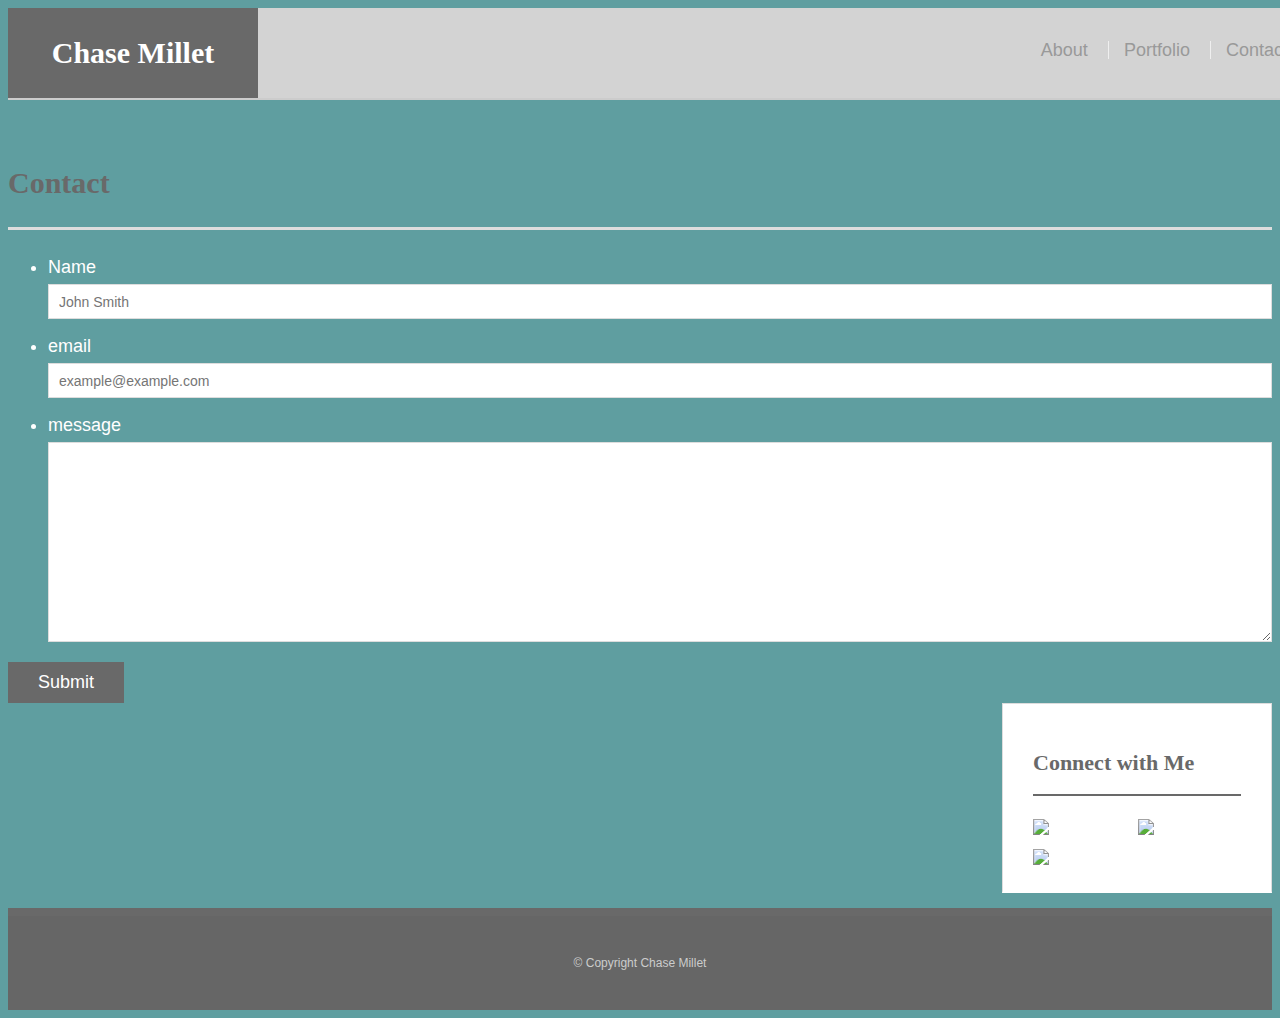
==== portfolio.html @ 20c0e78d "update" ====
<!DOCTYPE html>
<html>
<head>
	<title>About Me</title>
	<link rel="stylesheet" type="text/css" href="http://meyerweb.com/eric/tools/css/reset/">
	<link rel="stylesheet" type="text/css" href="style.css">
</head>
<body>
		<header id="masthead">
		<div class="container"></div>
			<a heref="index.html" id="logo"> Chase Millet</a>
				<nav>
					<a href="index.html">About
					</a>
					<a href="portfolio.html">
					Portfolio</a>
					<a href="contact.html">
					Contact</a>
				</nav>
			</div>
		</header>

	<div id="main-container" class="container"></div>
			<section class="main-container">
				<h1>Contact</h1>

				<form id="contact-form">
					<ul>
						<li>
							<label for="name">Name</label>
							<input type="text" name="name" id="name" 
							placeholder="John Smith"
							required="required">
						</li>
						<li>
							<label for="email">email</label>
							<input type="text" name="email" id="name" 
							placeholder="example@example.com"
							required="required">
						</li>
						<li>
							<label for="message">message</label>
							<textarea id="message" name="message"
							required="required"></textarea>
						</li>
					</ul>
					<input type="submit" name="submit">
				</form>

			



			</section>

			<section class="sidebar">
				<div id="connect">
					<h2>Connect with Me</h2>

					<img src="Facebook.png" class="social" alt="Facebook">
					<img src="google.png" class="social" alt="google">
					<img src="linkedin.png" class="social" alt="linkedin">

				</div>
			</section>
	</div>

	<footer>
		<div class="container">
			&copy; Copyright Chase Millet

		</div>

	</footer>

</body>
</html>
---- style.css ----
* {
    box-sizing: border-box;
}
body{
    background: url("../images/ep_naturalwhite.png");
    font-size: 18px;
    line-height: 34px;
    font-family: 'Arial', 'Helvetica Neue', Helvetica,
        sans-serif;
        color: white;
        background-color: cadetblue;
}
.container{
    width: 100%;
    max-width: 960px;
    margin: 0 auto;
    clear: both;
}
h1, h2, h3, p {
    margin-bottom: 20px;
}
p:last-child {
    margin-bottom: 0;
}
h1, h2, h3{
    font-family: 'Georgia', Times, Times New Roman, 
        serif;
        font-weight: 700;
        color: #696969;
}
h1{
    font-size: 30px;
    line-height: 49px;
    border-bottom: 3px solid #DDD;
    padding-bottom: 20px;
}
h2, h3{
    font-size: 22px;
}
/*header*/
#masthead{
    background: lightgray;
    margin: 0 0 30px;
    z-index: 99;
    color: #FFF;
    overflow: auto;
    border-bottom: 2px solid #CCC;
    position: fixed;
    width: 100%;
}
#logo{
    width: 250px;
    height: 90px;
    background: #696969;
    float: left;
    font-family: 'Georgia', Times, Times New Roman, serif;
    text-align: center;
    line-height: 90px;
    color: #FFF;
    font-weight: 700;
    font-size: 30px;
    text-decoration: none;
}
nav{
    float: right;
    margin-top: 25px;
}
nav a{
    color: #999;
    text-decoration: none;
    margin-left: 15px;
    display: inline-block;
    border-left: 1px solid #EFEFEF;
    padding-left: 15px;
    line-height: 18px;
}
nav a:first-child{
    border-left: 0 none;
}
/*main*/
#main-container{
    padding-top: 130px;
}
.main-section{
    background: #FFF;
    padding: 30px;
    margin: 0 0 40px 0;
    width: 100%;
    max-width: 650px;
    float: left;
    border: 1px solid #DDD;
}
.auth-image{
    width: 200px;
    height: auto;
    margin-top: 10px;
    float: left;
    margin-right: 25px;
}
/*sidebar*/
.sidebar{
    background: #FFF;
    padding: 30px;
    width: 100%;
    max-width: 270px;
    float: right;
    border: 1px solid #DDD;
    margin-bottom: 20px;
}
h3, .sidebar, h2{
    border-bottom: 2px solid;
    padding-bottom: 20px;
    margin-bottom: 15px;
    line-height: 22px;
}
.social{
    width: 62px;
    height: 62px;
    margin-top: 8px;
    margin-right: 5px;
}
.social:last-child{
    margin-right: 0;
}
footer{
    background: #666;
    color: #FFF;
    padding: 30px 0;
    clear: both;
    border-top: 8px solid #696969;
    color: #CCC;
    font-size: 12px;
    text-align: center;
}
.work{
    width: 274px;
    overflow: auto;
    position: relative;
    float: left;
    margin: 20px 0 25px;
}
.work:nth-child(even){
    margin-right: 40px;
}
.work img{
    width: 100%;
    border: 0 none;
    opacity: .8;
}
.work h3{
    border-bottom: 0;
    background: #696969;
    color: #FFF;
    text-align: center;
    position: absolute;
    bottom: 20px;
    padding: 10px;
    width: 100%;
    line-height: 30px;
    margin-bottom: 0;
    font-weight: 300;
}
#contact-form ul{
    margin-bottom: 20px;
}
#contact-form li{
    margin-bottom: 10px;
}
label,
input[type=text],
input[type=email],
textarea{
    display: block;
    width: 100%;
}
input[type=text],
input[type=email],
textarea{
    height: 35px;
    border: 1px solid #DDD;
    padding: 0 10px;
    font-size: 14px;
}
textarea{
    height: 200px;
}
input[type=submit]{
    background: #696969;
    border: 0 none;
    color: #FFF;
    font-size: 18px;
    padding: 10px 30px;
    cursor: pointer;
}

    @media only screen and (max-width: 980px){
        nav{
            padding-right: 20px;
        }
        #masthead{
            width: 660px;
        }
        body{
            margin: 150px;
        }
        .auth-imge{
            width: 300px;
            
        }


    }



}
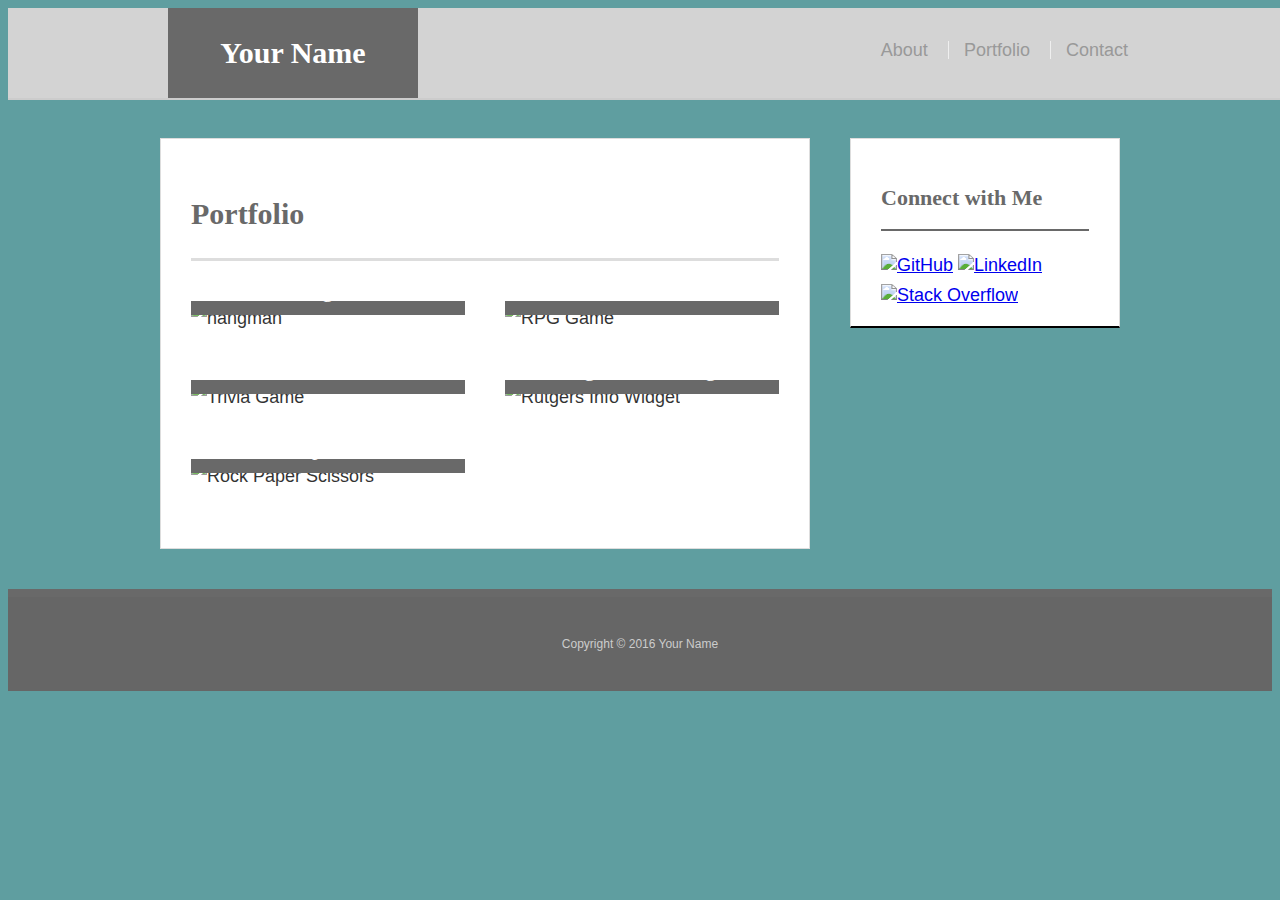
==== commit 8d102df8: "Add files via upload" ====
--- a/portfolio.html
+++ b/portfolio.html
@@ -1,77 +1,59 @@
-<!DOCTYPE html>
-<html>
-<head>
-	<title>About Me</title>
-	<link rel="stylesheet" type="text/css" href="http://meyerweb.com/eric/tools/css/reset/">
-	<link rel="stylesheet" type="text/css" href="style.css">
-</head>
-<body>
-		<header id="masthead">
-		<div class="container"></div>
-			<a heref="index.html" id="logo"> Chase Millet</a>
-				<nav>
-					<a href="index.html">About
-					</a>
-					<a href="portfolio.html">
-					Portfolio</a>
-					<a href="contact.html">
-					Contact</a>
-				</nav>
-			</div>
-		</header>
-
-	<div id="main-container" class="container"></div>
-			<section class="main-container">
-				<h1>Contact</h1>
-
-				<form id="contact-form">
-					<ul>
-						<li>
-							<label for="name">Name</label>
-							<input type="text" name="name" id="name" 
-							placeholder="John Smith"
-							required="required">
-						</li>
-						<li>
-							<label for="email">email</label>
-							<input type="text" name="email" id="name" 
-							placeholder="example@example.com"
-							required="required">
-						</li>
-						<li>
-							<label for="message">message</label>
-							<textarea id="message" name="message"
-							required="required"></textarea>
-						</li>
-					</ul>
-					<input type="submit" name="submit">
-				</form>
-
-			
-
-
-
-			</section>
-
-			<section class="sidebar">
-				<div id="connect">
-					<h2>Connect with Me</h2>
-
-					<img src="Facebook.png" class="social" alt="Facebook">
-					<img src="google.png" class="social" alt="google">
-					<img src="linkedin.png" class="social" alt="linkedin">
-
-				</div>
-			</section>
-	</div>
-
-	<footer>
-		<div class="container">
-			&copy; Copyright Chase Millet
-
-		</div>
-
-	</footer>
-
-</body>
+<!doctype html>
+<html lang="en-us">
+<head>
+  <meta charset="UTF-8">
+  <title>Portfolio | Your Name</title>
+  <link rel="stylesheet" type="text/css" href="reset.css">
+  <link rel="stylesheet" type="text/css" href="style.css">
+</head>
+<body>
+  <header id="masthead">
+    <div class="container">
+      <a href="index.html" id="logo">Your Name</a>
+      <nav>
+        <a href="index.html">About</a>
+        <a href="portfolio.html">Portfolio</a>
+        <a href="contact.html">Contact</a>
+      </nav>
+    </div>
+  </header>
+  <div id="main-container" class="container">
+    <section class="main-section">
+      <h1>Portfolio</h1>
+      <div class="work">
+        <img src="blank.jpg" alt="hangman">
+        <h3>Hangman</h3>
+      </div>
+      <div class="work">
+        <img src="blank.jpg" alt="RPG Game">
+        <h3>RPG Game</h3>
+      </div>
+      <div class="work">
+        <img src="blank.jpg" alt="Trivia Game">
+        <h3>Trivia Game</h3>
+      </div>
+      <div class="work">
+        <img src="blank.jpg" alt="Rutgers Info Widget">
+        <h3>Rutgers Info Widget</h3>
+      </div>
+      <div class="work">
+        <img src="blank.jpg" alt="Rock Paper Scissors">
+        <h3>Rock Paper Scissors</h3>
+      </div>
+    </section>
+    <section class="sidebar">
+      <div id="connect">
+        <h2>Connect with Me</h2>
+        <a href="#"><img src="assets/images/github-128.png" class="social" alt="GitHub" /></a>
+        <a href="#"><img src="assets/images/linkedin-128.png" class="social" alt="LinkedIn" /></a>
+        <a href="#"><img src="assets/images/stackoverflow-128.png" class="social" alt="Stack Overflow" /></a>
+      </div>
+    </section>
+  </div>
+  <footer>
+    <div class="container">
+      Copyright &copy; 2016 Your Name
+    </div>
+  </footer>
+</body>
 </html>--- a/style.css
+++ b/style.css
@@ -1,216 +1,273 @@
-* {
-    box-sizing: border-box;
-}
-body{
-    background: url("../images/ep_naturalwhite.png");
-    font-size: 18px;
-    line-height: 34px;
-    font-family: 'Arial', 'Helvetica Neue', Helvetica,
-        sans-serif;
-        color: white;
-        background-color: cadetblue;
-}
-.container{
-    width: 100%;
-    max-width: 960px;
-    margin: 0 auto;
-    clear: both;
-}
-h1, h2, h3, p {
-    margin-bottom: 20px;
-}
-p:last-child {
-    margin-bottom: 0;
-}
-h1, h2, h3{
-    font-family: 'Georgia', Times, Times New Roman, 
-        serif;
-        font-weight: 700;
-        color: #696969;
-}
-h1{
-    font-size: 30px;
-    line-height: 49px;
-    border-bottom: 3px solid #DDD;
-    padding-bottom: 20px;
-}
-h2, h3{
-    font-size: 22px;
-}
-/*header*/
-#masthead{
-    background: lightgray;
-    margin: 0 0 30px;
-    z-index: 99;
-    color: #FFF;
-    overflow: auto;
-    border-bottom: 2px solid #CCC;
-    position: fixed;
-    width: 100%;
-}
-#logo{
-    width: 250px;
-    height: 90px;
-    background: #696969;
-    float: left;
-    font-family: 'Georgia', Times, Times New Roman, serif;
-    text-align: center;
-    line-height: 90px;
-    color: #FFF;
-    font-weight: 700;
-    font-size: 30px;
-    text-decoration: none;
-}
-nav{
-    float: right;
-    margin-top: 25px;
-}
-nav a{
-    color: #999;
-    text-decoration: none;
-    margin-left: 15px;
-    display: inline-block;
-    border-left: 1px solid #EFEFEF;
-    padding-left: 15px;
-    line-height: 18px;
-}
-nav a:first-child{
-    border-left: 0 none;
-}
-/*main*/
-#main-container{
-    padding-top: 130px;
-}
-.main-section{
-    background: #FFF;
-    padding: 30px;
-    margin: 0 0 40px 0;
-    width: 100%;
-    max-width: 650px;
-    float: left;
-    border: 1px solid #DDD;
-}
-.auth-image{
-    width: 200px;
-    height: auto;
-    margin-top: 10px;
-    float: left;
-    margin-right: 25px;
-}
-/*sidebar*/
-.sidebar{
-    background: #FFF;
-    padding: 30px;
-    width: 100%;
-    max-width: 270px;
-    float: right;
-    border: 1px solid #DDD;
-    margin-bottom: 20px;
-}
-h3, .sidebar, h2{
-    border-bottom: 2px solid;
-    padding-bottom: 20px;
-    margin-bottom: 15px;
-    line-height: 22px;
-}
-.social{
-    width: 62px;
-    height: 62px;
-    margin-top: 8px;
-    margin-right: 5px;
-}
-.social:last-child{
-    margin-right: 0;
-}
-footer{
-    background: #666;
-    color: #FFF;
-    padding: 30px 0;
-    clear: both;
-    border-top: 8px solid #696969;
-    color: #CCC;
-    font-size: 12px;
-    text-align: center;
-}
-.work{
-    width: 274px;
-    overflow: auto;
-    position: relative;
-    float: left;
-    margin: 20px 0 25px;
-}
-.work:nth-child(even){
-    margin-right: 40px;
-}
-.work img{
-    width: 100%;
-    border: 0 none;
-    opacity: .8;
-}
-.work h3{
-    border-bottom: 0;
-    background: #696969;
-    color: #FFF;
-    text-align: center;
-    position: absolute;
-    bottom: 20px;
-    padding: 10px;
-    width: 100%;
-    line-height: 30px;
-    margin-bottom: 0;
-    font-weight: 300;
-}
-#contact-form ul{
-    margin-bottom: 20px;
-}
-#contact-form li{
-    margin-bottom: 10px;
-}
-label,
-input[type=text],
-input[type=email],
-textarea{
-    display: block;
-    width: 100%;
-}
-input[type=text],
-input[type=email],
-textarea{
-    height: 35px;
-    border: 1px solid #DDD;
-    padding: 0 10px;
-    font-size: 14px;
-}
-textarea{
-    height: 200px;
-}
-input[type=submit]{
-    background: #696969;
-    border: 0 none;
-    color: #FFF;
-    font-size: 18px;
-    padding: 10px 30px;
-    cursor: pointer;
-}
-
-    @media only screen and (max-width: 980px){
-        nav{
-            padding-right: 20px;
-        }
-        #masthead{
-            width: 660px;
-        }
-        body{
-            margin: 150px;
-        }
-        .auth-imge{
-            width: 300px;
-            
-        }
-
-
-    }
-
-
-
-}+* {
+    box-sizing: border-box;
+}
+body{
+    background: url("../images/ep_naturalwhite.png");
+    font-size: 18px;
+    line-height: 34px;
+    font-family: 'Arial', 'Helvetica Neue', Helvetica,
+        sans-serif;
+        color: black;
+        background-color: cadetblue;
+
+}
+.container{
+    width: 100%;
+    max-width: 960px;
+    margin: 0 auto;
+    clear: both;
+}
+h1, h2, h3, p {
+    margin-bottom: 20px;
+}
+p:last-child {
+    margin-bottom: 0;
+
+}
+h1, h2, h3{
+    font-family: 'Georgia', Times, Times New Roman, 
+        serif;
+        font-weight: 700;
+        color: #696969;
+}
+h1{
+    font-size: 30px;
+    line-height: 49px;
+    border-bottom: 3px solid #DDD;
+    padding-bottom: 20px;
+}
+h2, h3{
+    font-size: 22px;
+}
+/*header*/
+#masthead{
+    background: lightgray;
+    margin: 0 0 30px;
+    z-index: 99;
+    color: #FFF;
+    overflow: auto;
+    border-bottom: 2px solid #CCC;
+    position: fixed;
+    width: 100%;
+}
+
+#logo{
+    width: 250px;
+    height: 90px;
+    background: #696969;
+    float: left;
+    font-family: 'Georgia', Times, Times New Roman, serif;
+    text-align: center;
+    line-height: 90px;
+    color: #FFF;
+    font-weight: 700;
+    font-size: 30px;
+    text-decoration: none;
+}
+
+nav{
+    float: right;
+    margin-top: 25px;
+}
+nav a{
+    color: #999;
+    text-decoration: none;
+    margin-left: 15px;
+    display: inline-block;
+    border-left: 1px solid #EFEFEF;
+    padding-left: 15px;
+    line-height: 18px;
+}
+nav a:first-child{
+    border-left: 0 none;
+}
+
+/*main*/
+#main-container{
+    padding-top: 130px;
+}
+.main-section{
+    background: #fff;
+    padding: 30px;
+    margin: 0 0 40px 0;
+    width: 100%;
+    max-width: 650px;
+    float: left;
+    border: 1px solid #ddd;
+}
+.auth-image{
+    width: 200px;
+    height: auto;
+    margin-top: 10px;
+    float: left;
+    margin-right: 25px;
+}
+/*sidebar*/
+.sidebar {
+    background: #fff;
+    padding: 30px;
+    width: 100%;
+    max-width: 270px;
+    float: right;
+    border: 1px solid #ddd;
+    margin-bottom: 20px;
+
+}
+h3, .sidebar, h2{
+    border-bottom: 2px solid;
+    padding-bottom: 20px;
+    margin-bottom: 15px;
+    line-height: 22px;
+}
+.social{
+    width: 62px;
+    height: 62px;
+    margin-top: 8px;
+    margin-right: 5px;
+}
+.social:last-child{
+    margin-right: 0;
+}
+/*footer*/
+footer{
+    background: #666;
+    color: #fff;
+    padding: 30px 0;
+    clear: both;
+    border-top: 8px solid #696969;
+    color: #ccc;
+    font-size: 12px;
+    text-align: center;
+}
+.work{
+    width: 274px;
+    overflow: auto;
+    position: relative;
+    float: left;
+    margin: 20px 0 25px;
+}
+.work:nth-child(even){
+    margin-right: 40px;
+}
+.work img{
+    width: 100%;
+    border: 0 none;
+    opacity: .8;
+}
+.work h3{
+    border-bottom: 0;
+    background: #696969;
+    color: #FFF;
+    text-align: center;
+    position: absolute;
+    bottom: 20px;
+    padding: 10px;
+    width: 100%;
+    line-height: 30px;
+    margin-bottom: 0;
+    font-weight: 300;
+}
+#contact-form ul{
+    margin-bottom: 20px;
+}
+#contact-form li{
+    margin-bottom: 10px;
+}
+label,
+input[type=text],
+input[type=email],
+textarea{
+    display: block;
+    width: 100%;
+}
+input[type=text],
+input[type=email],
+textarea{
+    height: 35px;
+    border: 1px solid #DDD;
+    padding: 0 10px;
+    font-size: 14px;
+}
+textarea{
+    height: 200px;
+}
+input[type=submit]{
+    background: #4aaaa5;
+    border: 0 none;
+    color: #FFF;
+    font-size: 18px;
+    padding: 10px 30px;
+    cursor: pointer;
+}
+
+@media only screen and (max-width: 980px) {
+    .container{
+        padding: 0 20px;
+        max-width: 768px;
+    }
+    #main-container{
+        padding-top: 130px;
+    }
+    .main-section{
+        max-width: 420px;
+    }
+    .work {
+        width: 100%;
+    }
+    .auth-image{
+        width: 100%;
+        margin-bottom: 20px;
+    }
+}
+@media only screen and (max-width: 768px) {
+    .main-section, .sidebar{
+        max-width: 100%
+    }
+    #main-container {
+        overflow: auto;
+    }
+    .sidebar{
+        margin-bottom: 40px;
+    }
+    .work{
+        width: 47%;
+        margin-bottom: 10px;
+    }
+    .work:nth-child(even){
+        margin-right: 0;
+    }
+    .work:nth-child(odd) {
+        float: right;
+    }
+    .auth-image {
+        width: 50%;
+    }
+}
+@media only screen and (max-width: 640px) {
+    #masthead {
+        position: static;
+        margin-bottom: 20px;
+    }
+    header.container {
+        padding: 0;
+    }
+    #main-container{
+        padding-top: 0;
+    }
+    #logo, .work, .auth-image{
+        width: 100%;
+    } 
+    nav {
+        text-align: center;
+        width: 100%;
+        margin: 15px 0;
+    }
+    nav a{
+        width: 30%;
+        padding-left: 0;
+        margin-left: 0;
+    }
+}
+ 
+
+
